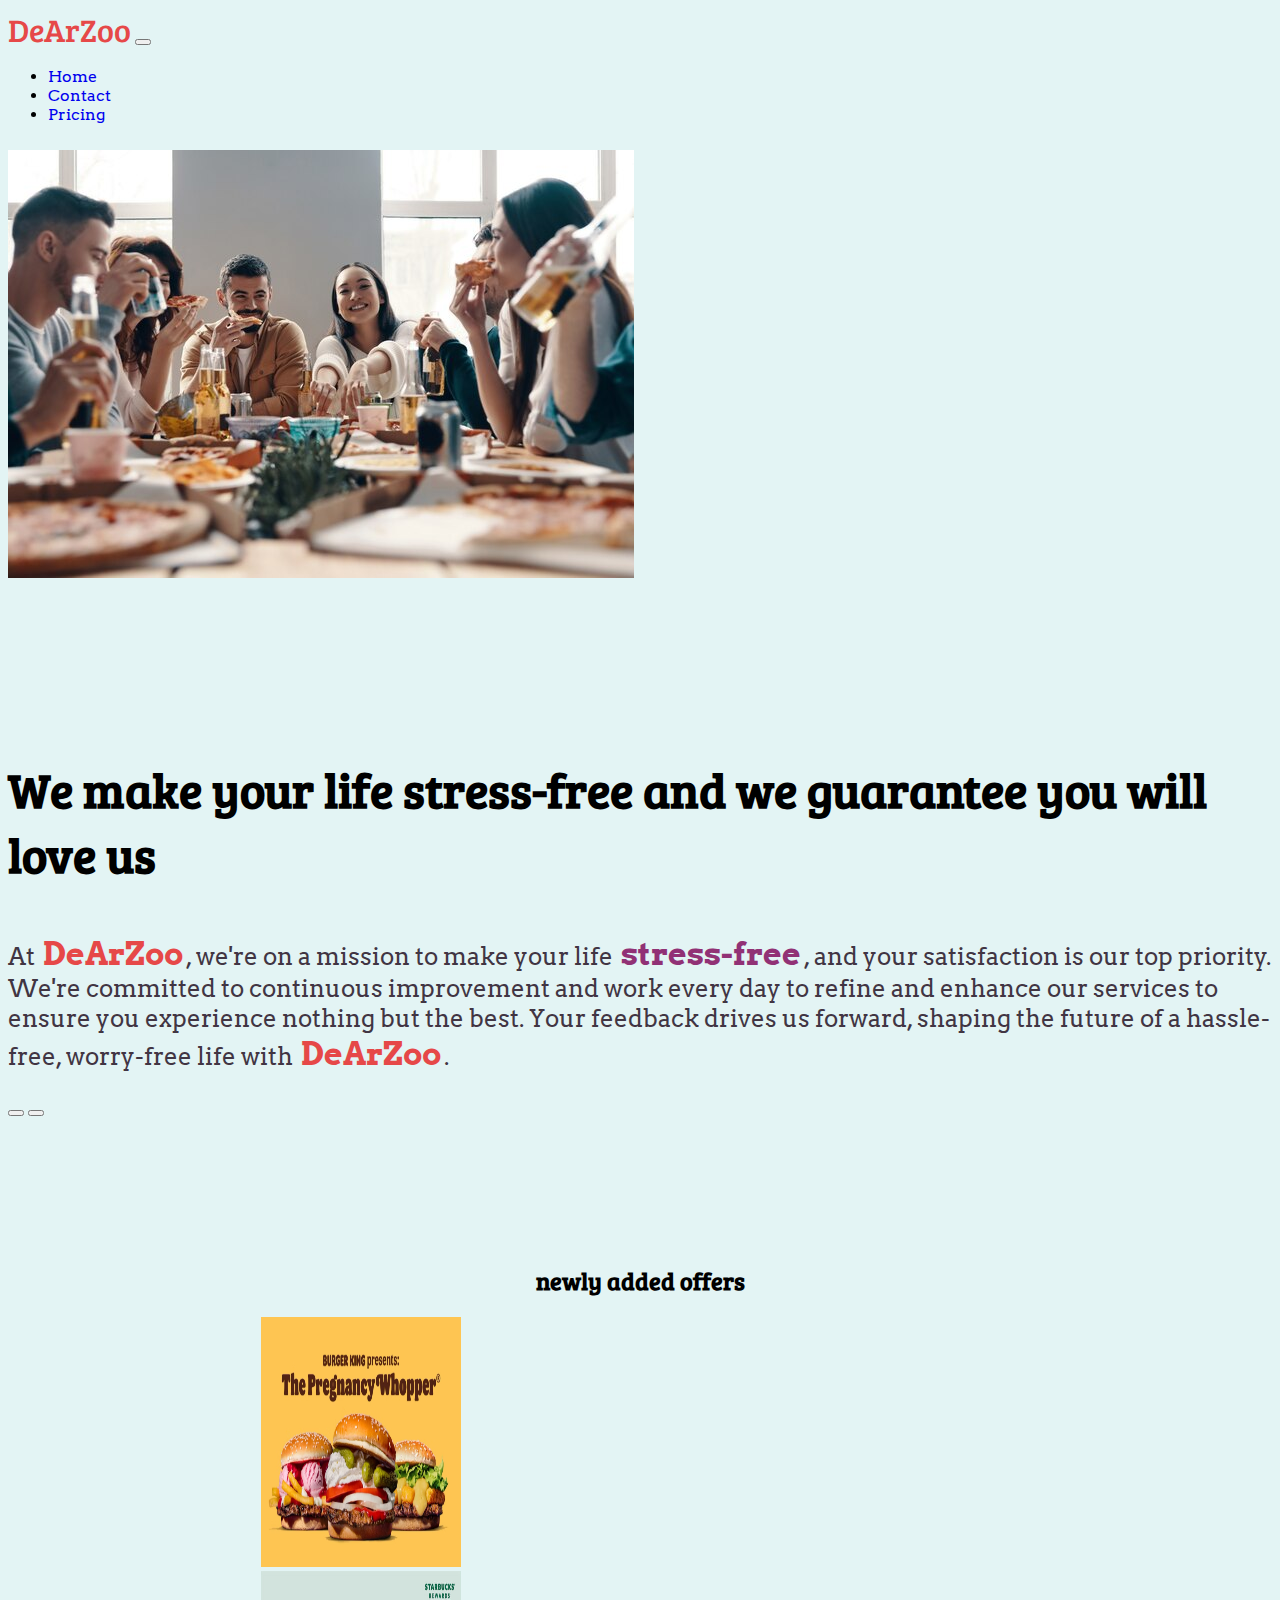
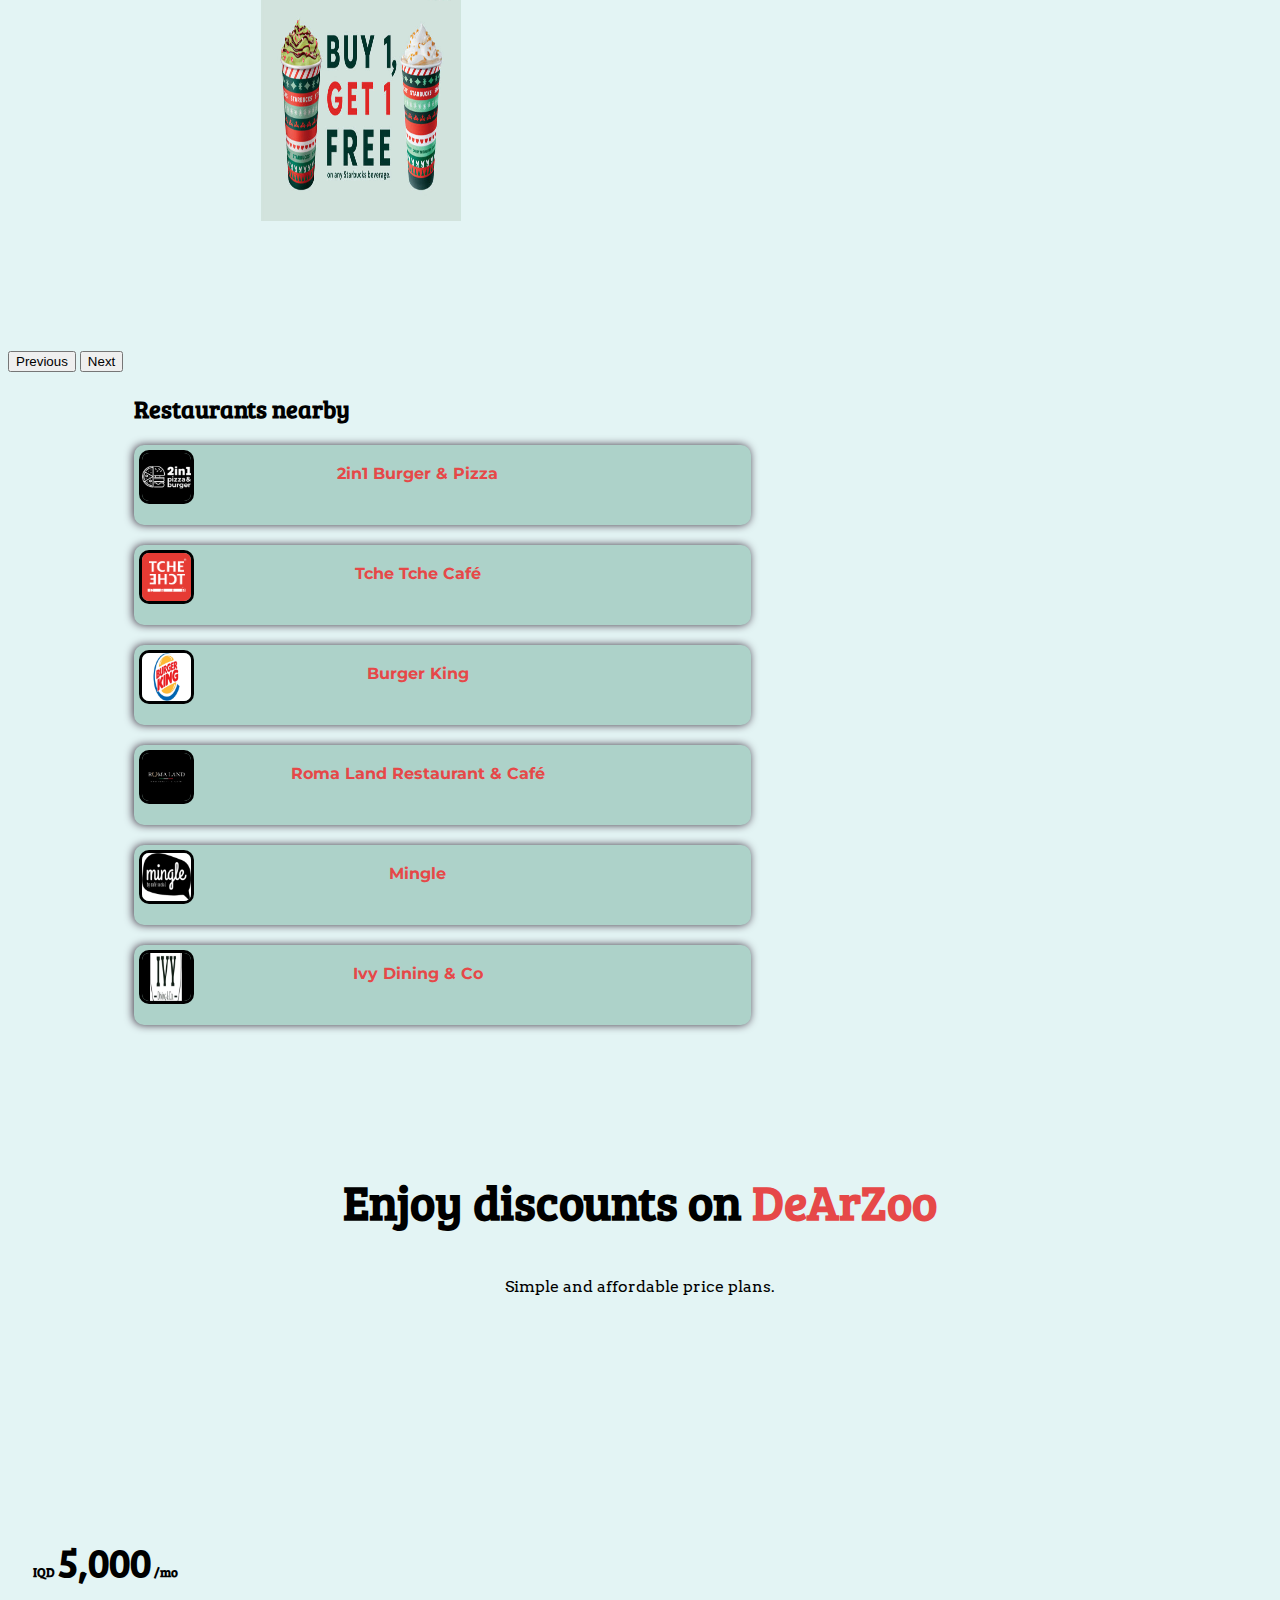
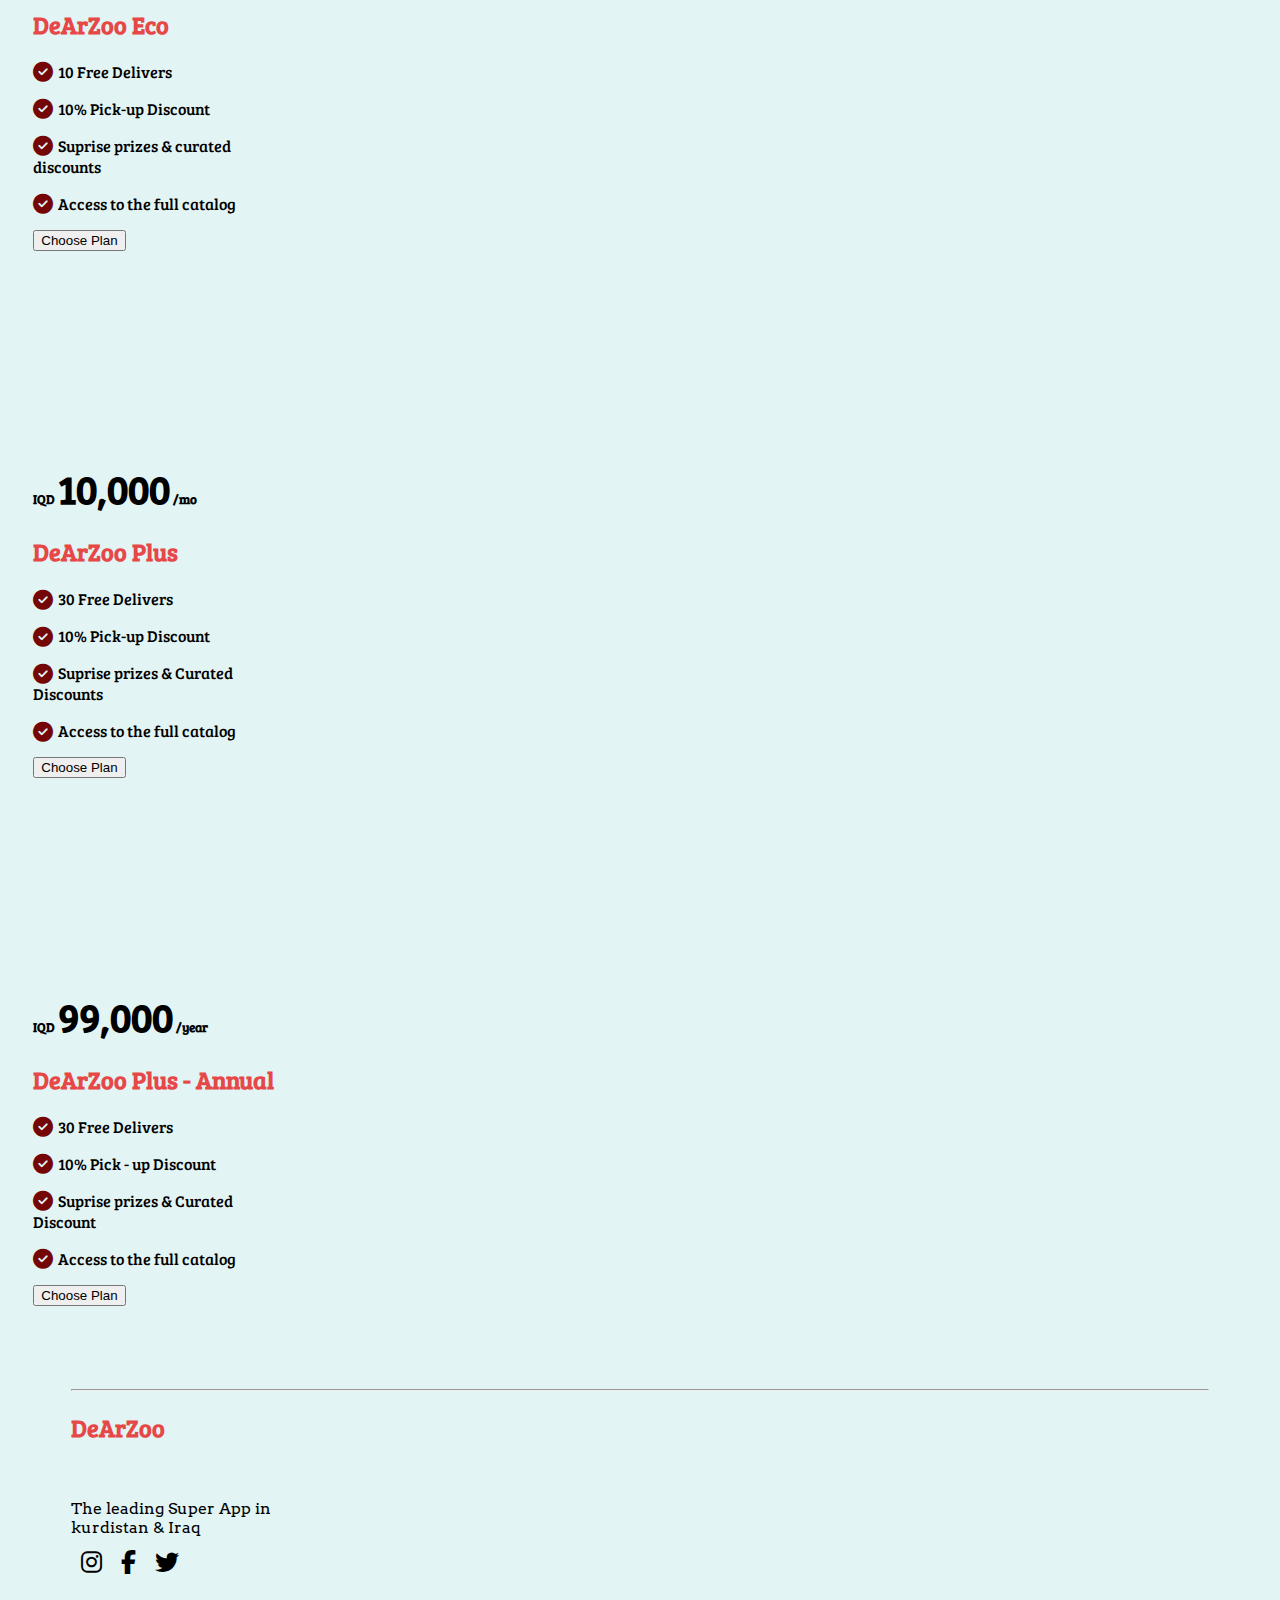
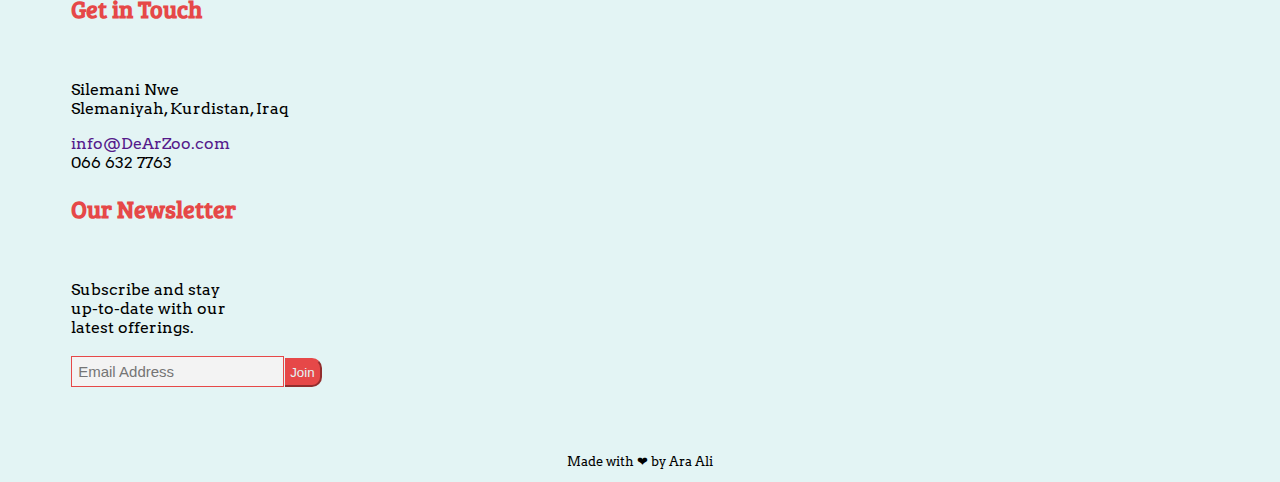
==== web Programming/index.html @ c9ee58da "Add files via upload" ====
<!DOCTYPE html>
<html lang="en">
<head>

    <meta charset="UTF-8"> 
    <meta name="viewport" content="width=device-width, initial-scale=1.0">
       <!-- google Fonts -->
    <link rel="preconnect" href="https://fonts.googleapis.com">
    <link rel="preconnect" href="https://fonts.gstatic.com" crossorigin>
    <link href="https://fonts.googleapis.com/css2?family=Montserrat:ital,wght@0,300;0,400;1,300&display=swap" rel="stylesheet">
    <link rel="preconnect" href="https://fonts.googleapis.com">
    <link rel="preconnect" href="https://fonts.gstatic.com" crossorigin>
    <link href="https://fonts.googleapis.com/css2?family=Arvo&display=swap" rel="stylesheet">
    <link rel="preconnect" href="https://fonts.googleapis.com">
    <link rel="preconnect" href="https://fonts.gstatic.com" crossorigin>
    <link href="https://fonts.googleapis.com/css2?family=Bree+Serif&display=swap" rel="stylesheet">    
    <!-- font awesome -->
   <link rel="stylesheet" href="path/to/font-awesome/css/font-awesome.min.css">
   <link rel="stylesheet" href="https://cdnjs.cloudflare.com/ajax/libs/font-awesome/6.2.1/css/all.min.css">
    <!-- bootstrap css styles -->
    <link href="https://cdn.jsdelivr.net/npm/bootstrap@5.3.2/dist/css/bootstrap.min.css" rel="stylesheet" integrity="sha384-T3c6CoIi6uLrA9TneNEoa7RxnatzjcDSCmG1MXxSR1GAsXEV/Dwwykc2MPK8M2HN" crossorigin="anonymous">
    <link rel="stylesheet" href="style.css">
            <!-- bootstrap scripts -->
    <script src="https://cdn.jsdelivr.net/npm/bootstrap@5.3.2/dist/js/bootstrap.bundle.min.js" integrity="sha384-C6RzsynM9kWDrMNeT87bh95OGNyZPhcTNXj1NW7RuBCsyN/o0jlpcV8Qyq46cDfL" crossorigin="anonymous"></script>
    <title>DearZoo</title>
</head>
<body>
<nav class="navbar navbar-expand-lg navbar-dark bg-dark">
  <a class="navbar-brand" id="Logo">DeArZoo</a>
  <button class="navbar-toggler" type="button" data-toggle="collapse" data-target="#navbarNav" aria-controls="navbarNav" aria-expanded="false" aria-label="Toggle navigation">
    <span class="navbar-toggler-icon"></span>
  </button>
  <div class="collapse navbar-collapse" id="navbarNav">
    <ul class="navbar-nav">
      <li class="nav-item active">
        <a class="nav-link" href="#home" style="text-align: center;">Home <span class="sr-only"></span></a>
      </li>
      <li class="nav-item">
        <a class="nav-link" href="#contact">Contact</a>
      </li>
      <li class="nav-item">
        <a class="nav-link" href="#Pricing">Pricing</a>
      </li>
    </ul>
  </div>
</nav>

<div class="container-fluid"> 

    <div class="row" id="#home">
        <div class="col-5 laughPeop-img">
            <img class="img-fluid" src="images/laughPeop.jpg" alt="laughing while eating" >  
            
        </div>
        <div class="col-7">
            <h3 >
                We make your life stress-free and we guarantee you will love us
            </h3>
            <p class="paragraph-one">
                At <span id="Logo">DeArZoo</span>, we're on a mission to make your life <span> <b>stress-free</b></span>,
                and your satisfaction is our top priority.
                We're committed to continuous improvement and work every day to refine and enhance our services to ensure you experience nothing but the best. 
                Your feedback drives us forward, shaping the future of a hassle-free, worry-free life with <span id="Logo">DeArZoo</span>.
            </p>
        </div>
        
        
        
    </div>
    <div id="carouselNewAd" class="carousel slide" data-bs-ride="carousel">
  <div class="carousel-indicators">
    <button type="button" data-bs-target="#carouselNewAd" data-bs-slide-to="0" class="active" aria-current="true" aria-label="Slide 1"></button>
    <button type="button" data-bs-target="#carouselNewAd" data-bs-slide-to="1" aria-label="Slide 2"></button>
  </div>
 <section class="container-fluid" id="carousel-section">
   <h2 style="text-align: center;">newly added offers</h2>
  <div class="carousel-inner">
    <div class="carousel-item">
      <img src="images/firstAd.jpg" class="d-block w-100 carousel-img" alt="">
      
    </div>
    <div class="carousel-item active">
      <img src="images/bogo.jpg" class="d-block w-100 carousel-img" alt="">
     
    </div>
  </div>
</section>
  <button class="carousel-control-prev" type="button" data-bs-target="#carouselNewAd" data-bs-slide="prev">
    <span class="carousel-control-prev-icon" aria-hidden="true"></span>
    <span class="visually-hidden">Previous</span>
  </button>
  <button class="carousel-control-next" type="button" data-bs-target="#carouselNewAd" data-bs-slide="next">
    <span class="carousel-control-next-icon" aria-hidden="true"></span>
    <span class="visually-hidden">Next</span>
  </button>
</div>
    
    <h2 style="margin-left: 10%;">Restaurants nearby</h2>
    <div class="container-fluid" id="food-section">
      <div class="food-cards">
      <a href="2in1p.html" class="link-danger">
         <img class="img-fluid" src="images/2in1.jpg" alt="clickable image">
        <p style="text-align: center;">2in1 Burger & Pizza</p>
      </a> 
      </div>
      <div class="food-cards">
        <a href="tche.html" class="link-danger">
          <img class="img-fluid" src="images/tche.jpeg" alt="clickable image">
            <p style="text-align: center;">Tche Tche Café</p>
        </a>
      </div>
      <div class="food-cards">
         <a href="burgerKing.html" class="link-danger">
          <img class="img-fluid" src="images/burger.png" alt="clickable image">
           <p style="text-align: center;">Burger King</p>
         </a>    
      </div>
      <div class="food-cards">
         <a href="roma.html" class="link-danger">
          <img class="img-fluid" src="images/roma.jpg" alt="clickable image">
        <p style="text-align: center;">Roma Land Restaurant & Café </p>
         </a>
        
      </div>
      <div class="food-cards">
         <a href="mingle.html" class="link-danger">
          <img class="img-fluid" src="images/minglee.png" alt="">
           <p style="text-align: center;">Mingle</p>
         </a>
      </div>
      <div class="food-cards">
         <a href="ivy.html" class="link-danger">
          <img class="img-fluid" src="images/ivy.jpeg" alt="">
        <p style="text-align: center;">Ivy Dining & Co</p>
         </a>
        
      </div>
    </div>
    


    <!-- Card Section -->
          <h2 class="section-heading"  style="text-align: center; padding-top:100px">Enjoy discounts on <span id="Logo">DeArZoo</span></h2>
           <p style="text-align: center;  padding-bottom:50px">Simple and affordable price plans.</p>
    <div class="row">
    <div id="Pricing" class="pricing-column col-lg-4 col-md-6">   
        <div class="card">
          <div class="card-header">
            <h3>IQD
              <span>5,000</span>
              /mo</h3>
          </div>
          <div class="card-body">
            <h2 class="" id="Logo">DeArZoo Eco</h2>
            <p><i class="fa-sharp fa-solid fa-circle-check fa-beat fa-lg" style="color: #740606;"></i>10 Free Delivers</p>
            <p><i class="fa-sharp fa-solid fa-circle-check fa-beat fa-lg" style="color: #740606;"></i>10% Pick-up Discount</p>
            <p><i class="fa-sharp fa-solid fa-circle-check fa-beat fa-lg" style="color: #740606;"></i>Suprise prizes & curated <br>discounts</p>
            <p><i class="fa-sharp fa-solid fa-circle-check fa-beat fa-lg" style="color: #740606;"></i>Access to the full catalog</p>
            <button type="button" class="btn btn-outline-danger btn-block">Choose Plan</button> 
          </div>
            </div>
    </div>
    <div class="pricing-column col-lg-4 col-md-6">
            <div class="card">
            <div class="card-header">
            <h3>IQD
              <span>10,000</span>
              /mo</h3>
          </div>
          <div class="card-body">
          <h2 class="" id="Logo">DeArZoo Plus</h2>
            <p><i class="fa-sharp fa-solid fa-circle-check fa-beat fa-lg" style="color: #740606;"></i>30 Free Delivers</p>
            <p><i class="fa-sharp fa-solid fa-circle-check fa-beat fa-lg" style="color: #740606;"></i>10% Pick-up Discount</p>
            <p><i class="fa-sharp fa-solid fa-circle-check fa-beat fa-lg" style="color: #740606;"></i>Suprise prizes & Curated <br>Discounts</p>
            <p><i class="fa-sharp fa-solid fa-circle-check fa-beat fa-lg" style="color: #740606;"></i>Access to the full catalog</p>
            <button type="button" class="btn btn-outline-danger btn-block">Choose Plan</button> 
          </div>
              </div>
    </div>
    <div class="pricing-column col-lg-4 col-md-6">
              <div class="card">
                <div class="card-header">
            <h3>IQD
              <span>99,000</span>
              /year</h3>
          </div>
          <div class="card-body">
          <h2 class="" id="Logo">DeArZoo Plus - Annual</h2>
            <p><i class="fa-sharp fa-solid fa-circle-check fa-beat fa-lg" style="color: #740606;"></i>30 Free Delivers </p>
            <p><i class="fa-sharp fa-solid fa-circle-check fa-beat fa-lg" style="color: #740606;"></i>10% Pick - up Discount</p>
            <p><i class="fa-sharp fa-solid fa-circle-check fa-beat fa-lg" style="color: #740606;"></i>Suprise prizes & Curated <br> Discount</p>
            <p><i class="fa-sharp fa-solid fa-circle-check fa-beat fa-lg" style="color: #740606;"></i>Access to the full catalog</p>
            <button type="button" class="btn btn-outline-danger btn-block">Choose Plan</button> 
                </div>
              </div>
            </div>
          </div>
            
            

            <section class="end-section" id="contact"> 

              <hr>
              <div class="row">
                <div class="col-lg-4">
                    <h2 id="Logo">DeArZoo</h2> <br>
                    <p>The leading Super App in <br>
                      kurdistan & Iraq</p>
                      <p style="padding: 0 5px 0 5px;">
                         <i class="fa-brands fa-instagram fa-xl"></i> 
                          <i class="fa-brands fa-facebook-f fa-xl"> </i>
                          <i class="fa-brands fa-twitter fa-xl"></i>
                      </p>
                </div>
                <div class="col-lg-4">
                  <h2 id="Logo">Get in Touch</h2> <br>
                  <p>Silemani Nwe <br>
                  Slemaniyah, Kurdistan, Iraq
                </p>
                <p>
                  <a href="" class="link-danger">
                    info@DeArZoo.com  
                  </a><br>
                  066 632 7763
                </p>
                </div>
                <div class="col-lg-4">
                <h2 id="Logo">Our Newsletter</h2> <br>
                <p>
                  Subscribe and stay <br>
                  up-to-date with our <br>
                  latest offerings. <br>
                  <br>
                 <input type="text" class="join-email" placeholder="Email Address"/>
                  <button type="submit" class="">Join</button>
                </p>
              </div>
              </div>
            </section>
           
            <p class="made">Made with ❤ by Ara Ali</p>
        </div>


        </body>
</html>
---- web Programming/style.css ----
body{
font-family: 'Arvo', serif;
background-color: #E3F4F4;
}
h3{
    font-family: 'Bree Serif', serif;
    padding-top: 10%;
    font-size: 3rem;
}

h2{
    font-family: 'Bree Serif', serif;
    font-weight: 700;
}
a{
    text-decoration: none;
}
.navbar-brand{
    font-family: 'Bree Serif', serif;
    font-size: 2rem;
}
#Logo{
    color:#E64848;
}
#Logo:hover{
    color: #000000;
}
.section-heading{
  font-size:3rem;
  line-height: 1.5;
}
.laughPeop-img{
    padding-top: 10px;
}

.paragraph-one{
    font-size: 1.5rem;
    color: #413543;
}
.paragraph-one span{
    color: #913175;
    font-size: 2rem;
    font-weight: 700;
    padding: 0 3px 0 3px;
}
#carousel-section{
    padding: 10% 20%;
}

.carousel-img{
    height: 250px;
   width: 200px;
}
.newAdded-item{
        padding: 50px 0 0 0;
}
.food-cards {
      background-color: #ADD2C9; 
      width: 60%;
      max-width: 60%;
      height: 70px;  
       padding:5px;
       margin: 20px 0 20px 0;
      overflow: hidden;
      border-radius: 10px;  
      box-shadow:-1px 0px 8px #413543;
    }
      @media (max-width: 768px) {
    .food-cards {
        width: 100%;
        max-width: 100%;
    }
}

.food-cards img{
    width: 8%; 
    border-radius:10px ;
    border: black solid;
    height: auto;
    display: flex;
    flex-direction: column;
    justify-content: center;
    align-items: center;
}
.food-cards p {
    color: #E64848;
    font-size: 50px; /* Adjust the font size as needed */
    font-family: 'Montserrat';
    font-weight: 700;
    font: bold;
    text-align: center;
    margin: -40px 50px 0 0; /*  Increase the negative margin-top to move the text higher */
}
@media (min-width: 1200px) {
    .food-cards p {
        font-size: 16px; /* Adjust for larger screens */
    }
}
#food-section {
    width: 80%; /* Adjust the width as needed */
    margin: 0 auto; /* Center the container */
}

#pricing{    
  padding:100px;
  text-align: center;
}

.pricing-column{
  padding:3% 2%;
}
.pricing-column h3{
  font-size: smaller;
}

.pricing-column span{
    
    font-size: 2.5rem;
}
.pricing-column p{
    font-family: 'Bree Serif', serif; 
}
i{
    margin-right: 5px;
}
.end-section{
  padding: 3% 5%;  
}
.end-section i{
  padding:0 5px 0 5px; 
}
.end-section i:hover{
    color: #E64848;
    
}
.end-section button{
    color: #E3F4F4;
    background-color: #E64848;
    border-color: #E64848;
    border-width: 2px;
    padding: 5px;
    border-left: none;
     margin-left: -3px;
     border-top-right-radius:10px; 
     border-bottom-right-radius:10px 
}

.join-email {
    border-right: none;
     padding: 6px;
     font-size: 15px;
     border-width: 1px;
     border-color: #E64848;
     background-color: #f3f3f3;
     color: #000000;
     border-style: solid;
     /* box-shadow: -1px 0px 8px #424242 ; */

}
 .join-email:focus {
     outline:none;
}
.made{
    text-align: center;
     font-size:small
}
.made:hover{
    color: #E64848;
}
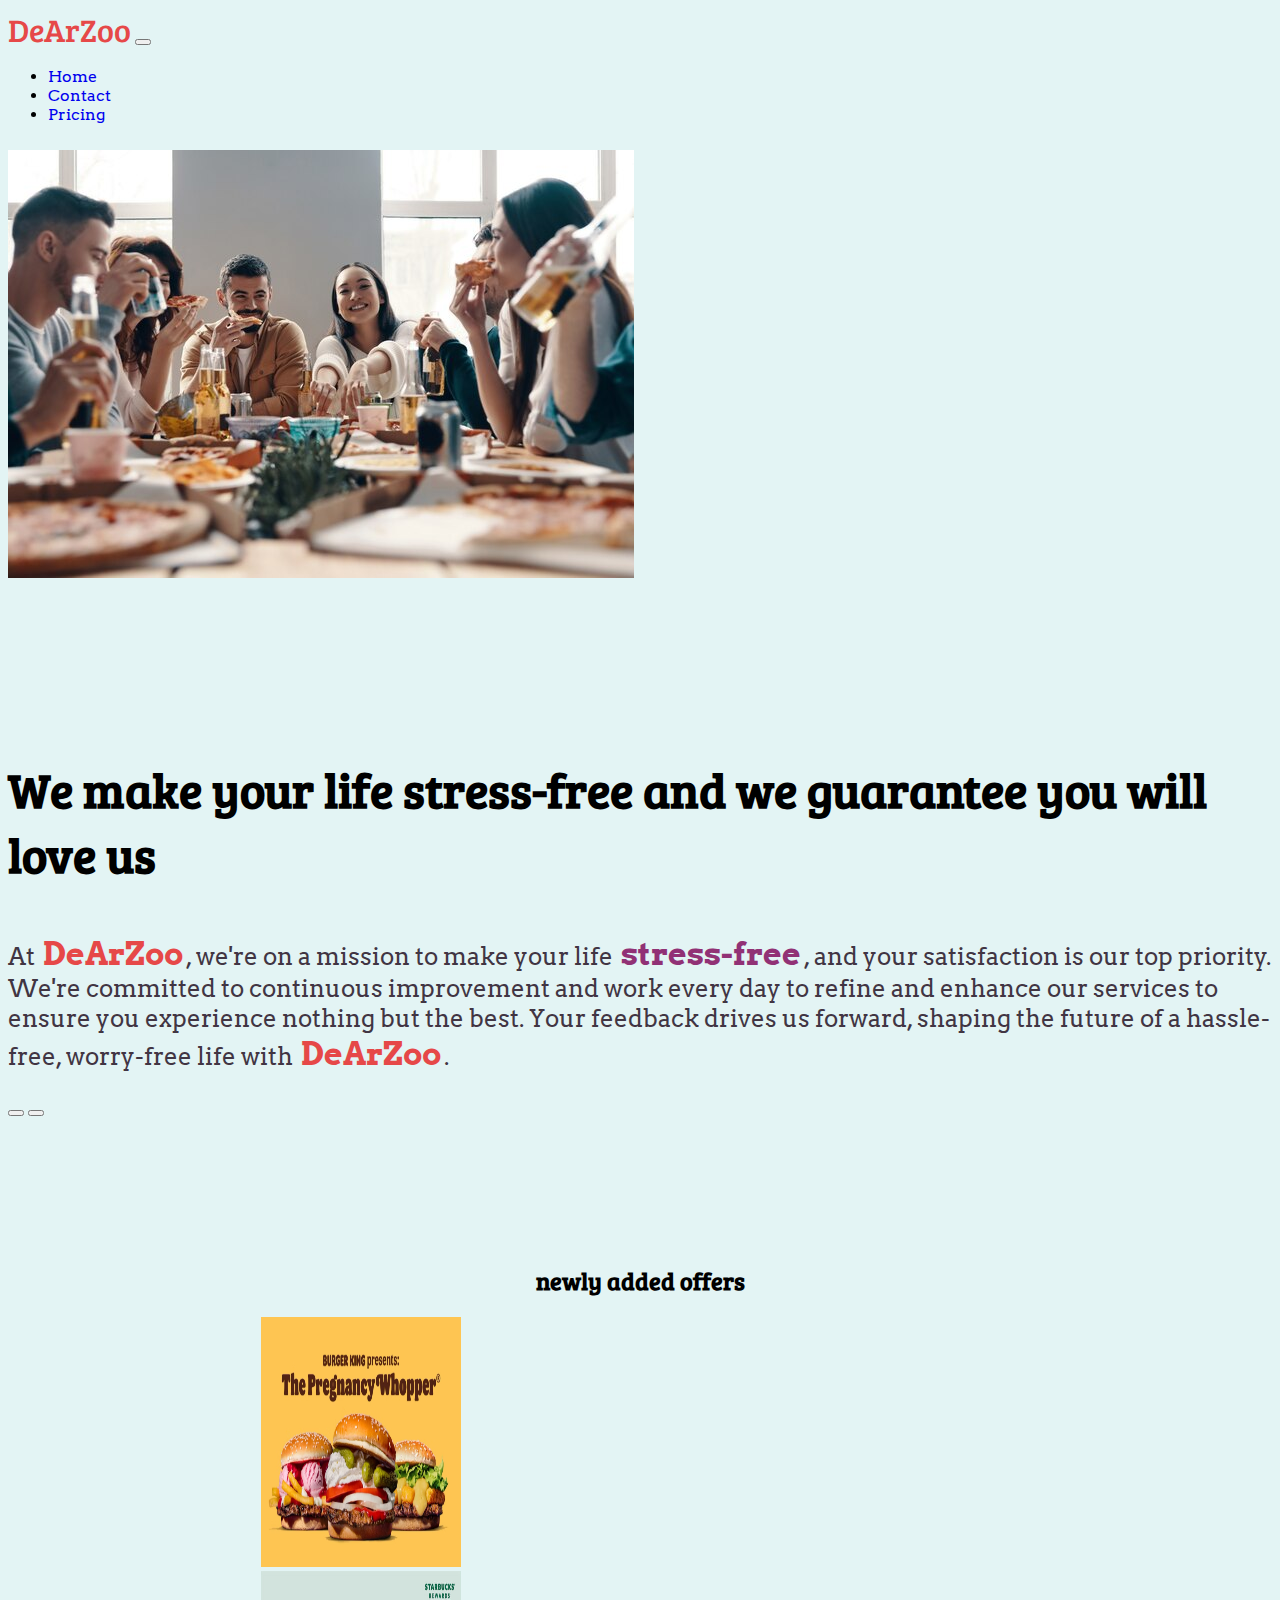
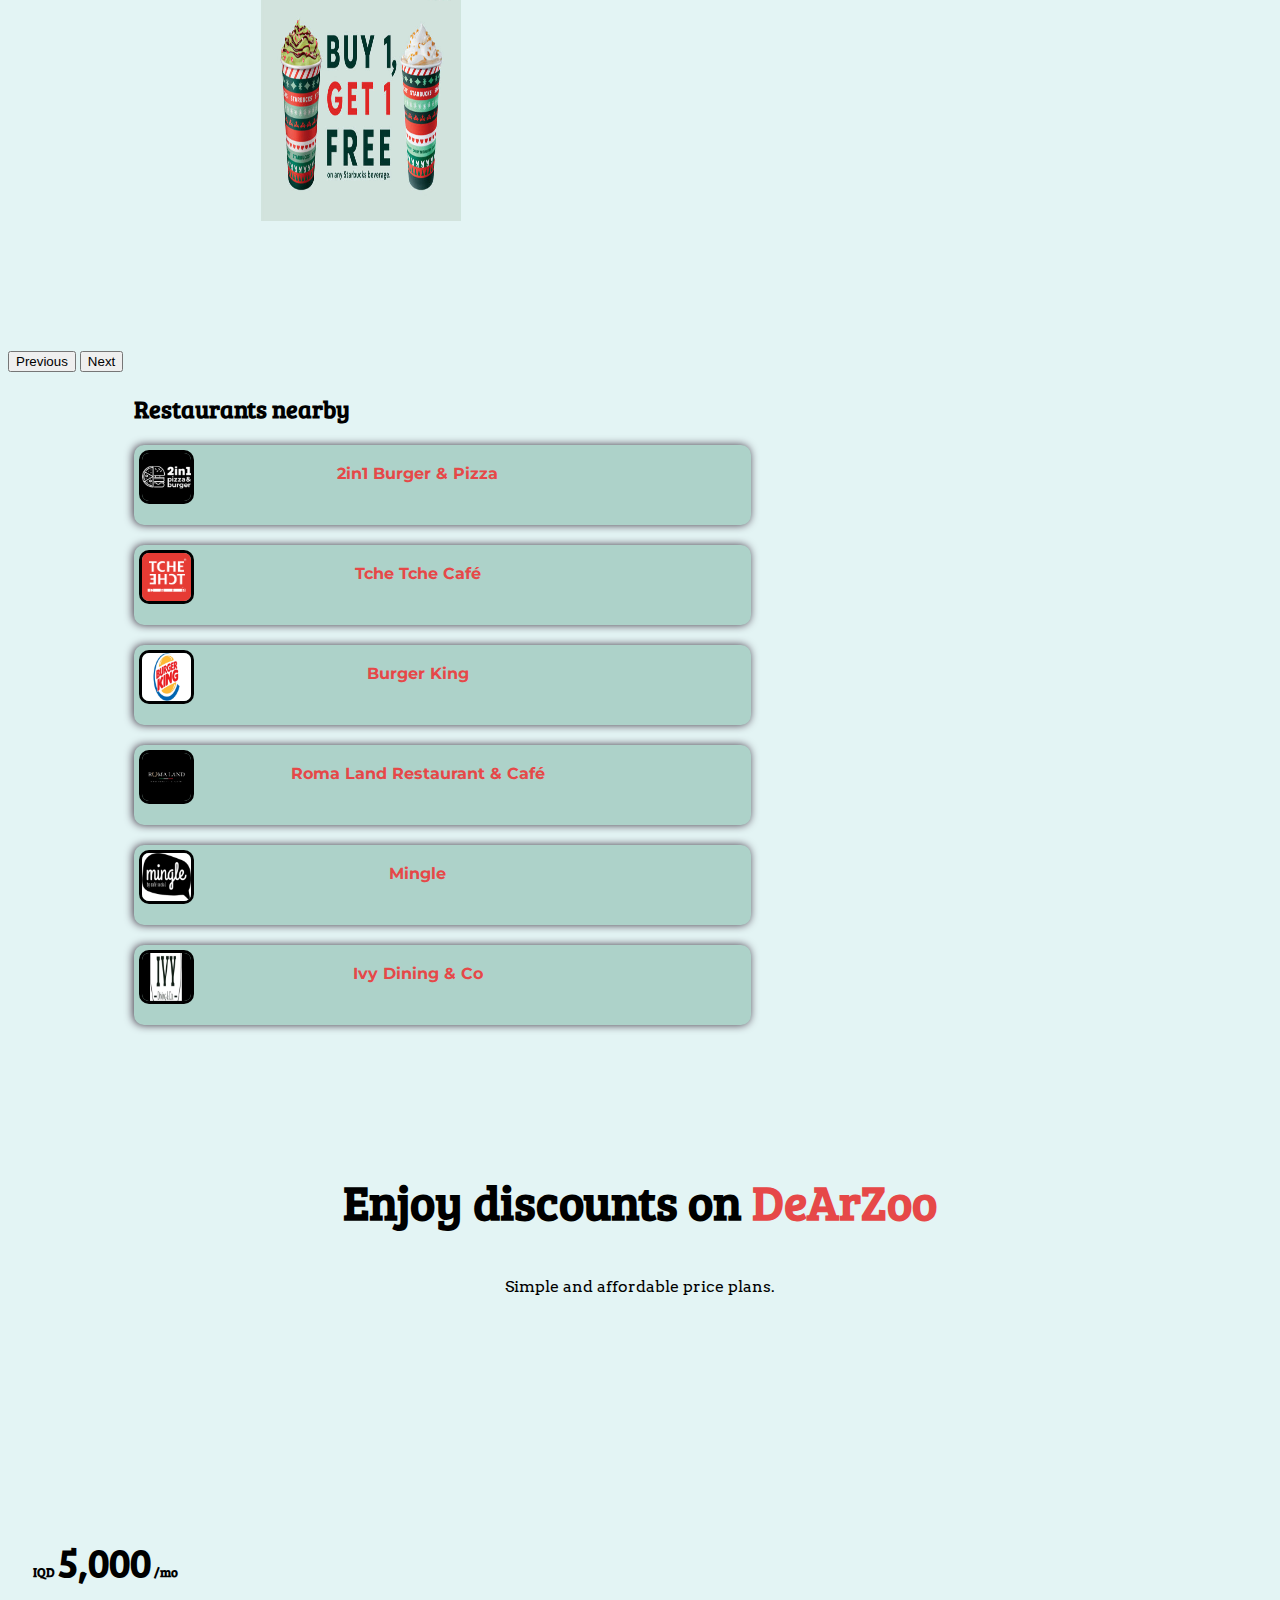
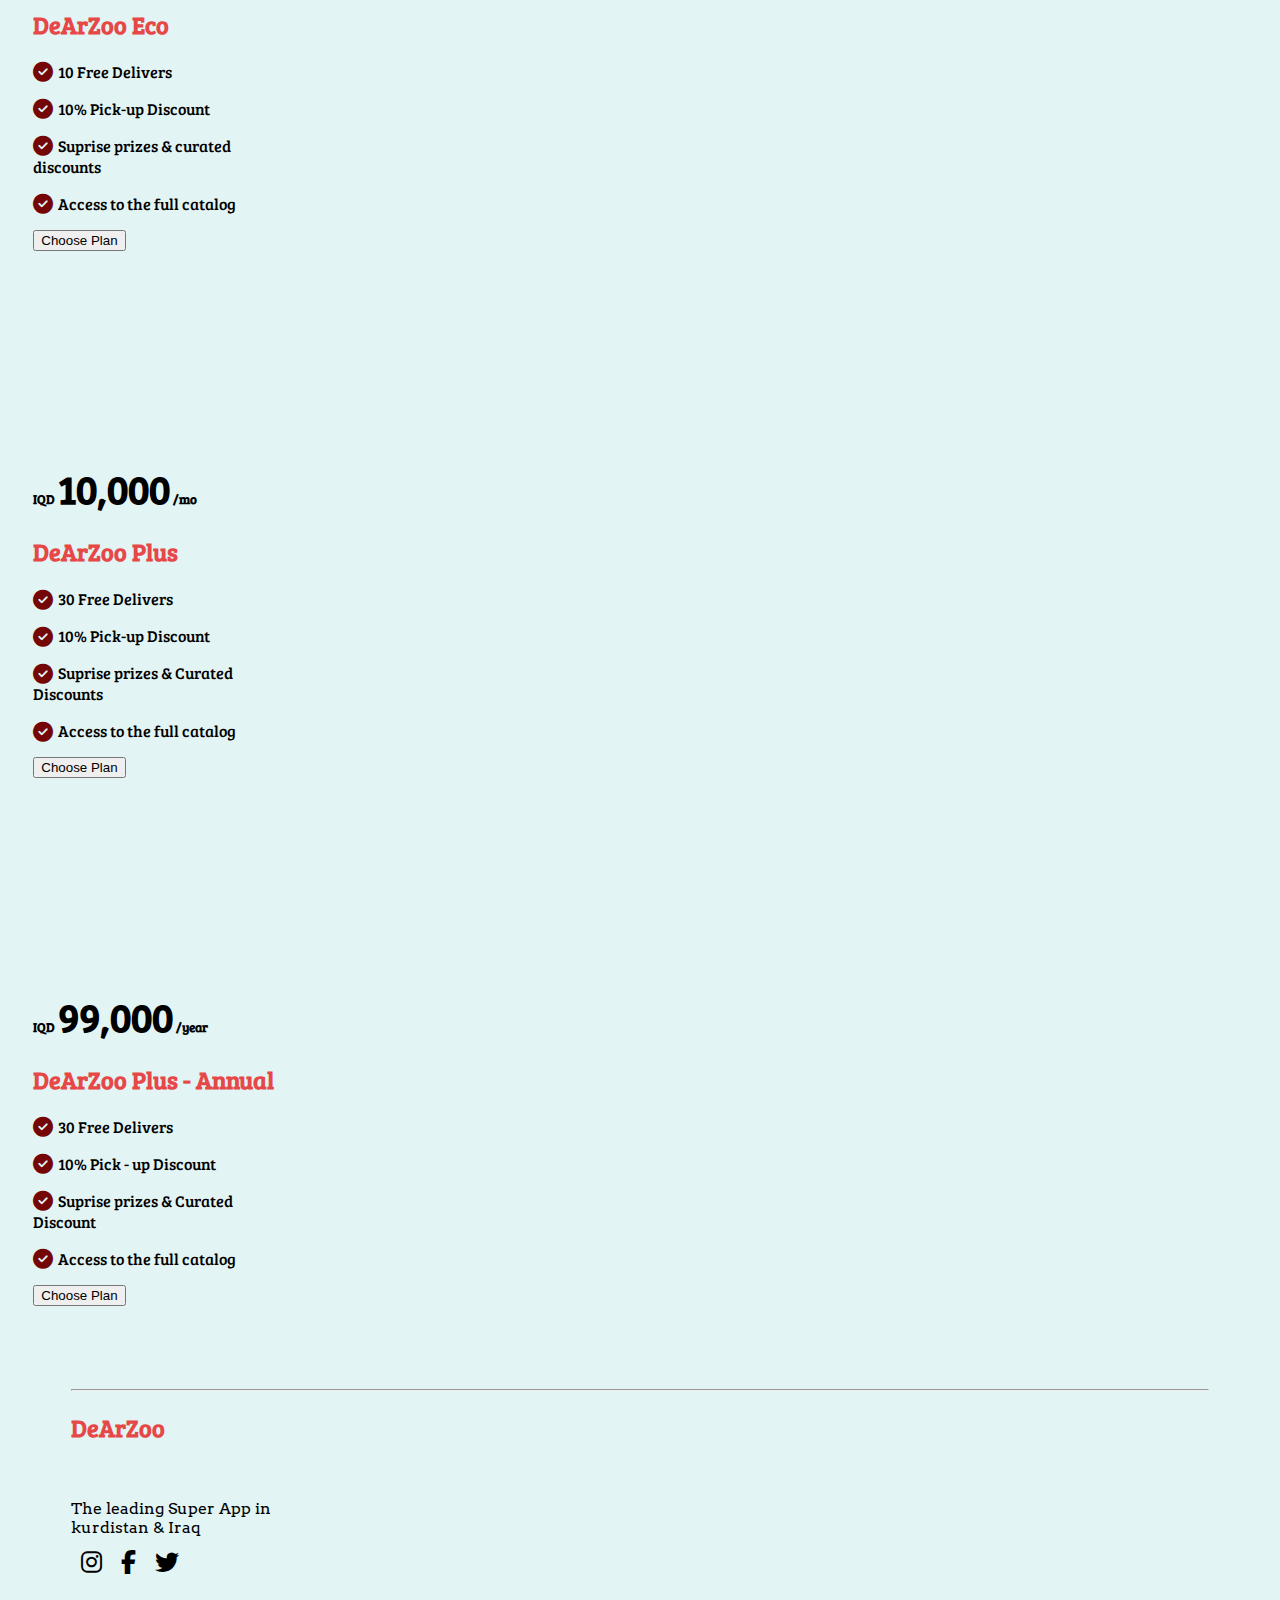
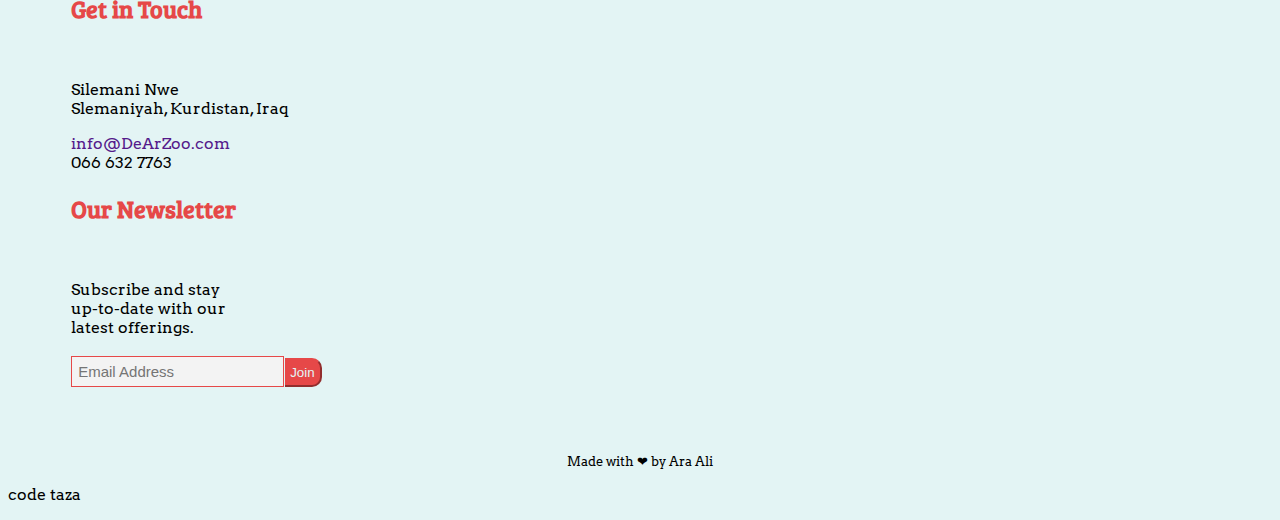
==== commit 324850a6: "code tazaa" ====
--- a/web Programming/index.html
+++ b/web Programming/index.html
@@ -240,7 +240,6 @@
            
             <p class="made">Made with ❤ by Ara Ali</p>
         </div>
-
-
+                <p>code taza</p>
         </body>
 </html>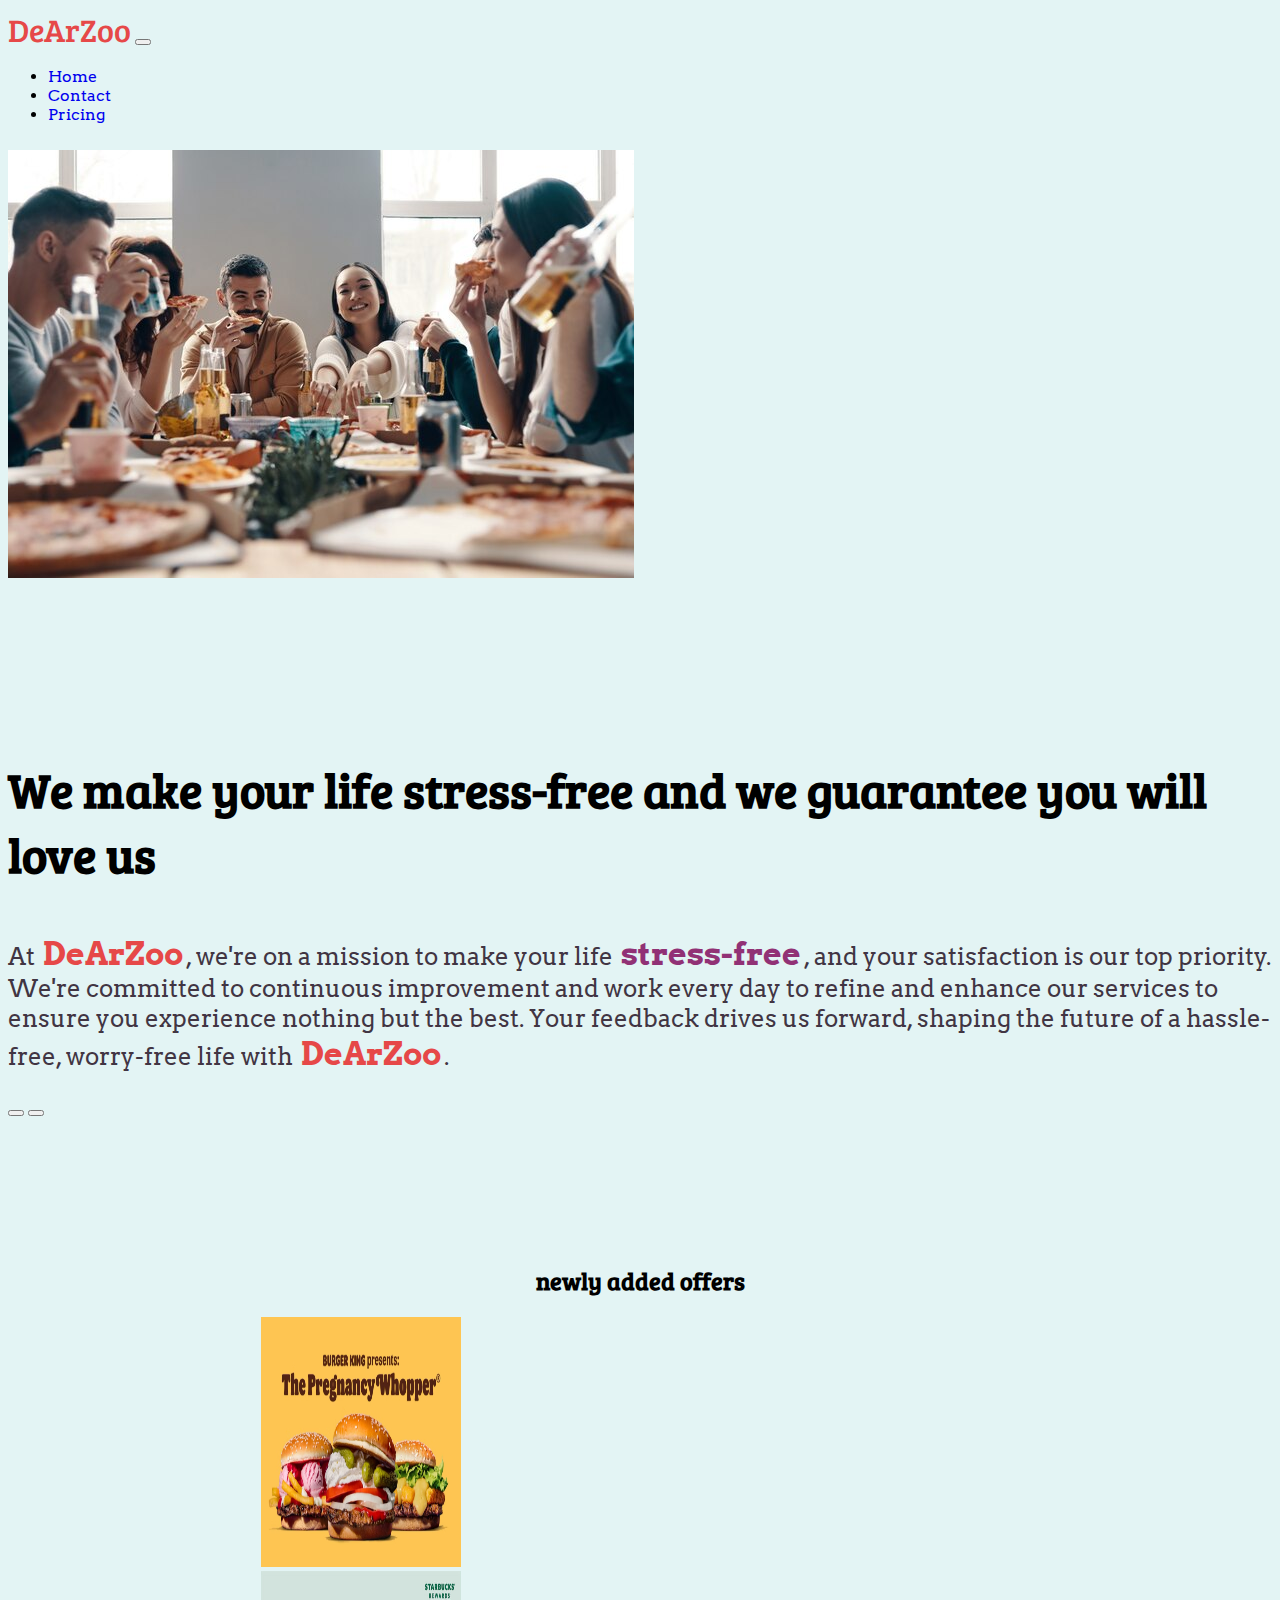
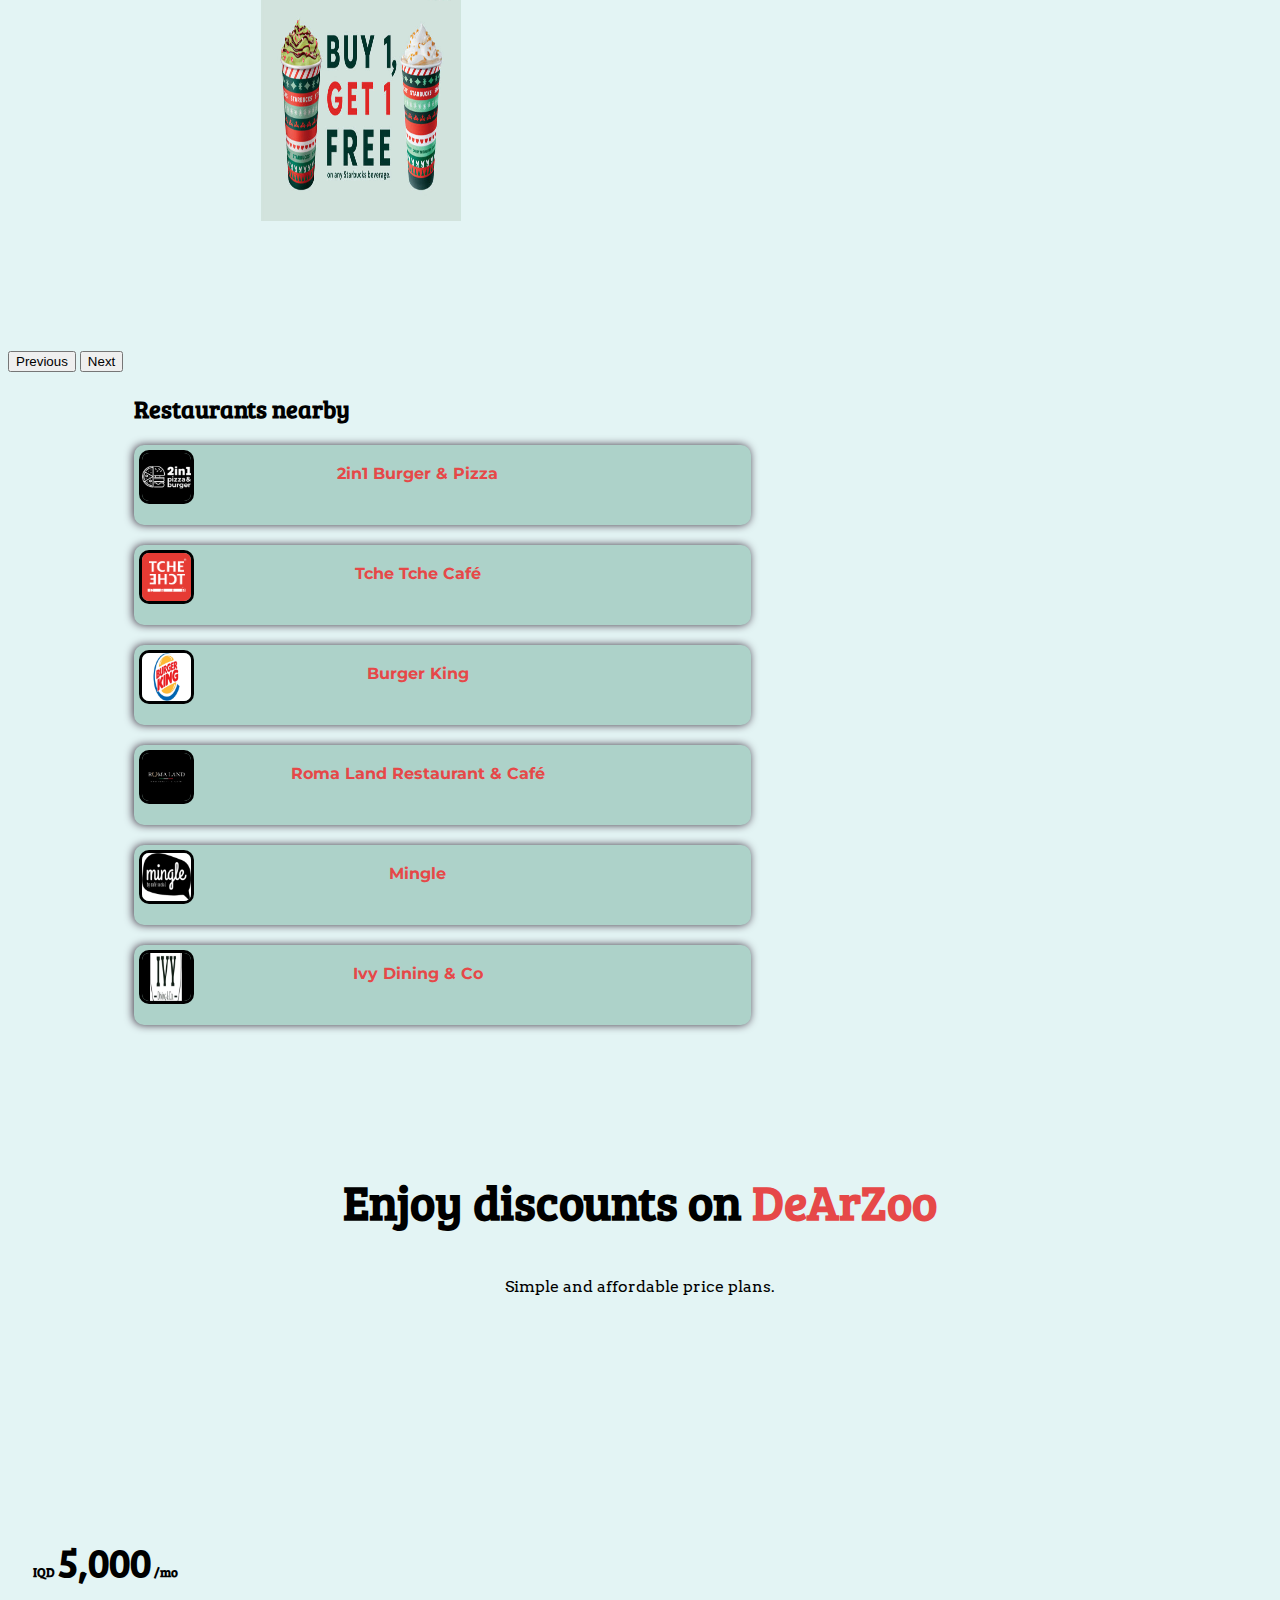
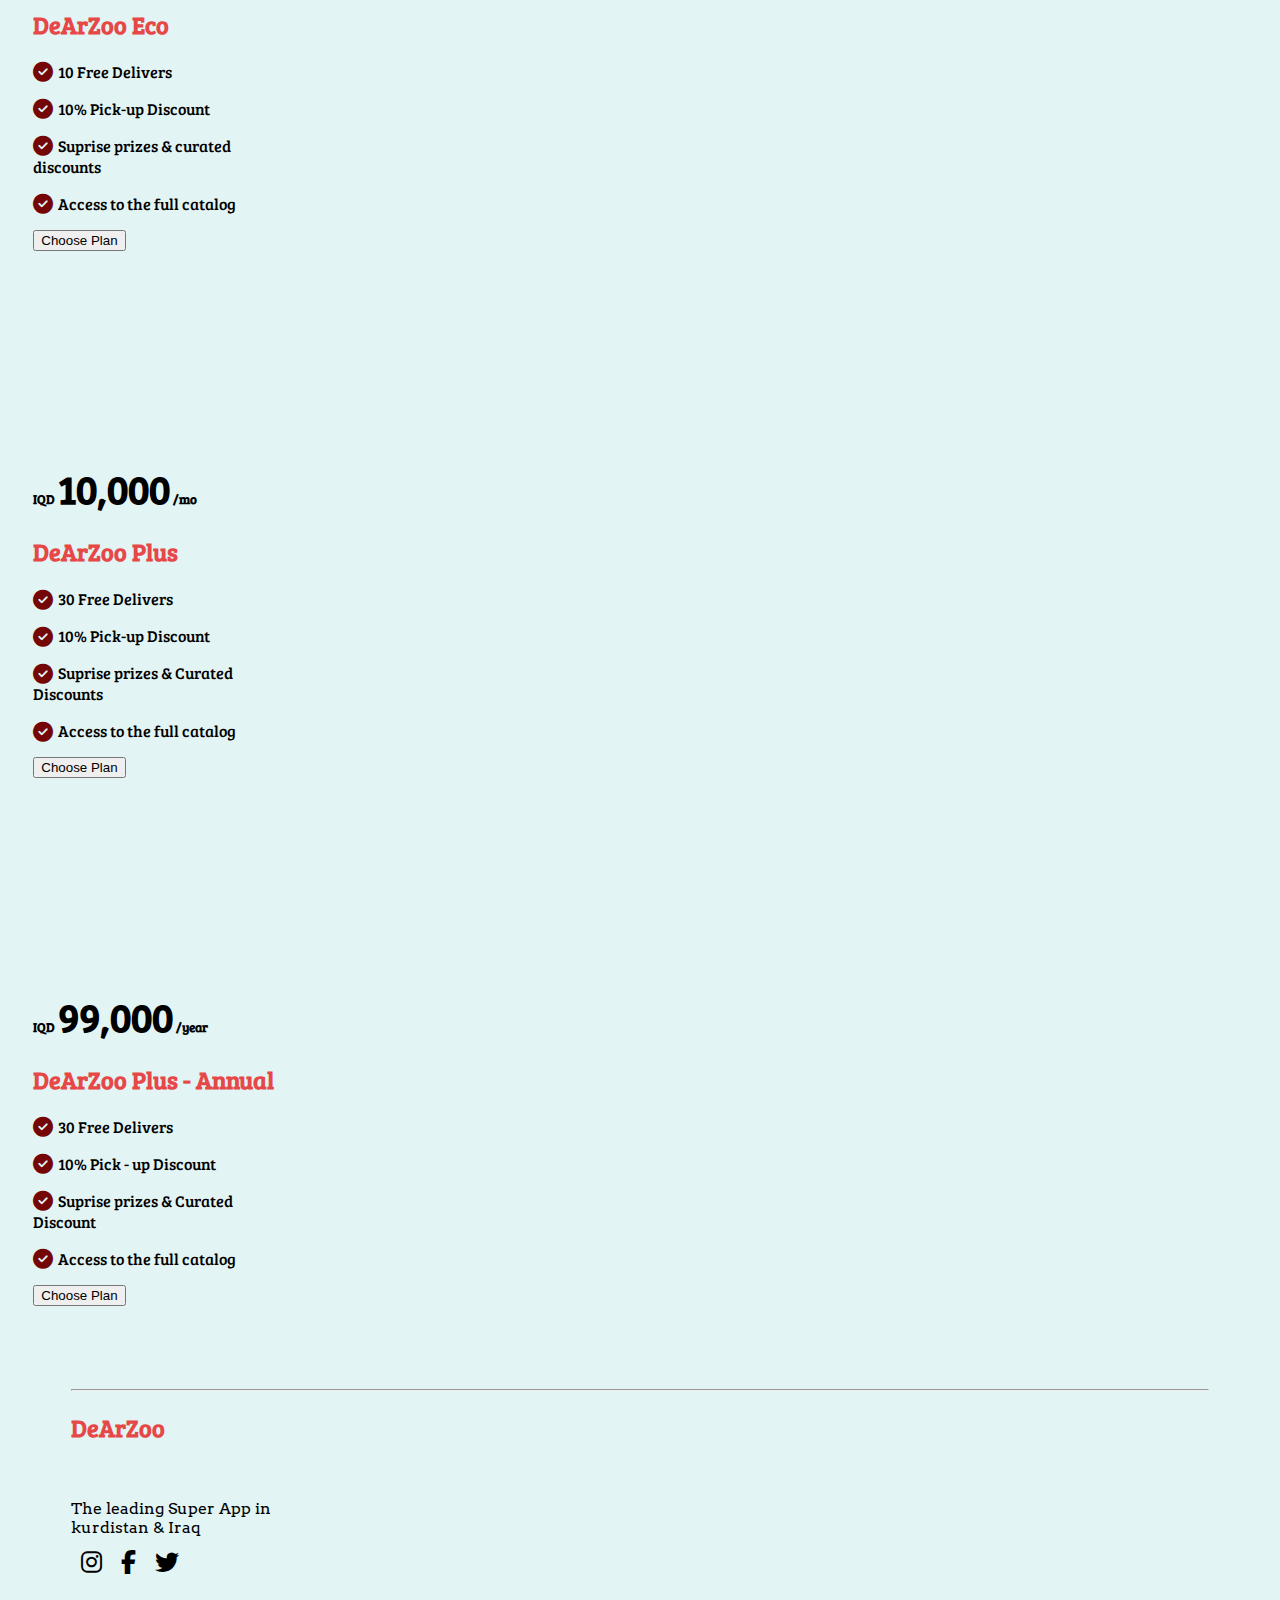
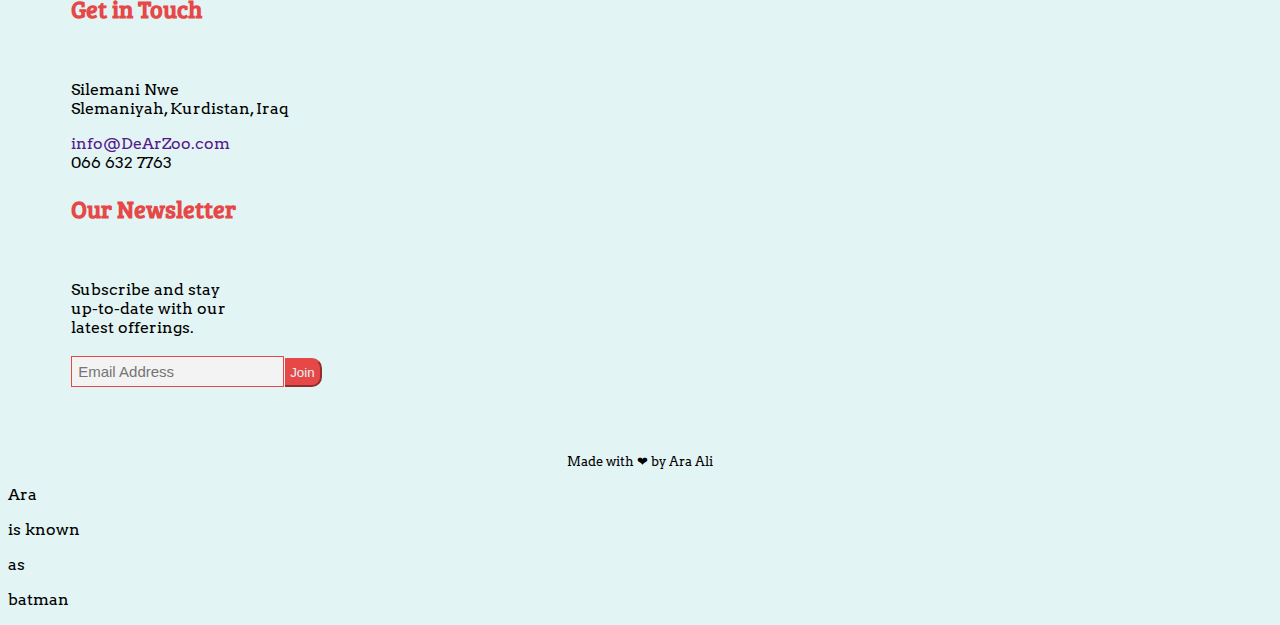
==== commit f23e9e69: "ara is zaxm" ====
--- a/web Programming/index.html
+++ b/web Programming/index.html
@@ -240,6 +240,9 @@
            
             <p class="made">Made with ❤ by Ara Ali</p>
         </div>
-                <p>code taza</p>
+                <P>Ara</P>
+                <p>is known</p>
+                <p>as</p>
+                <p>batman</p>
         </body>
 </html>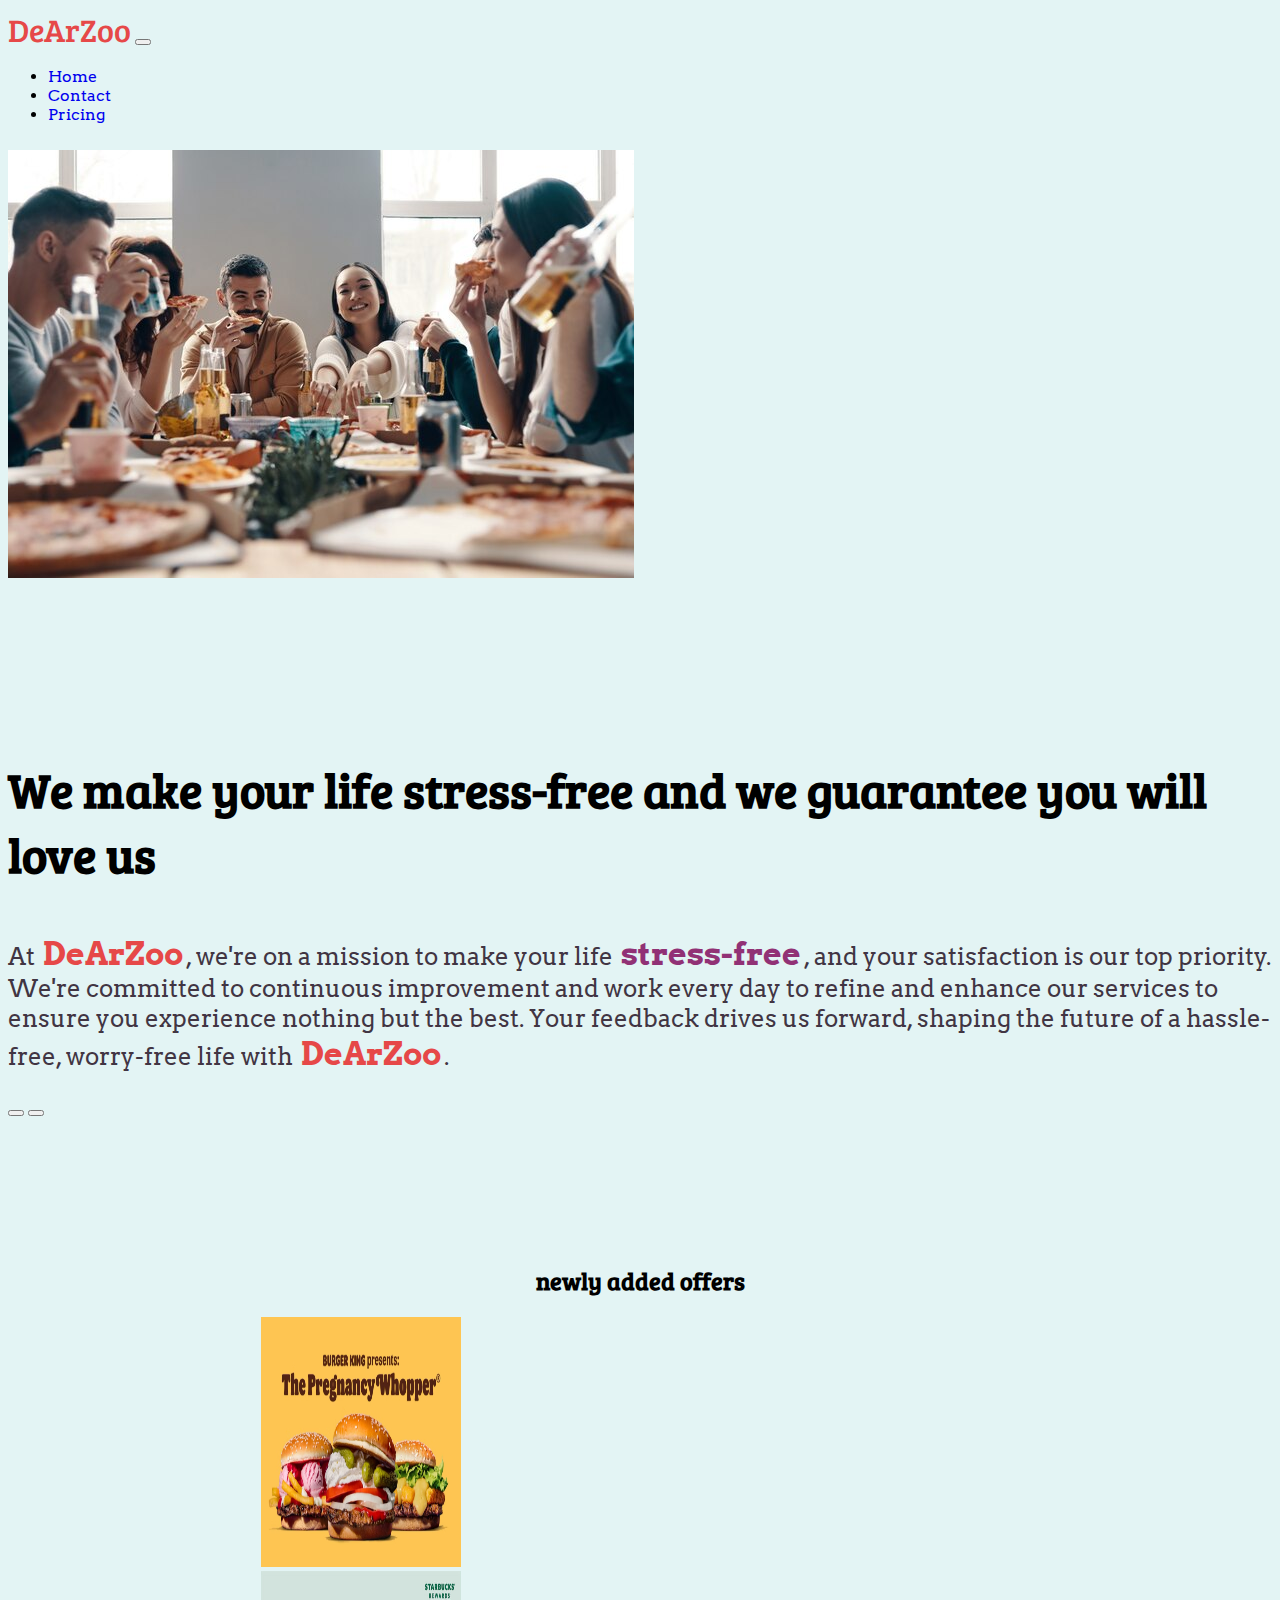
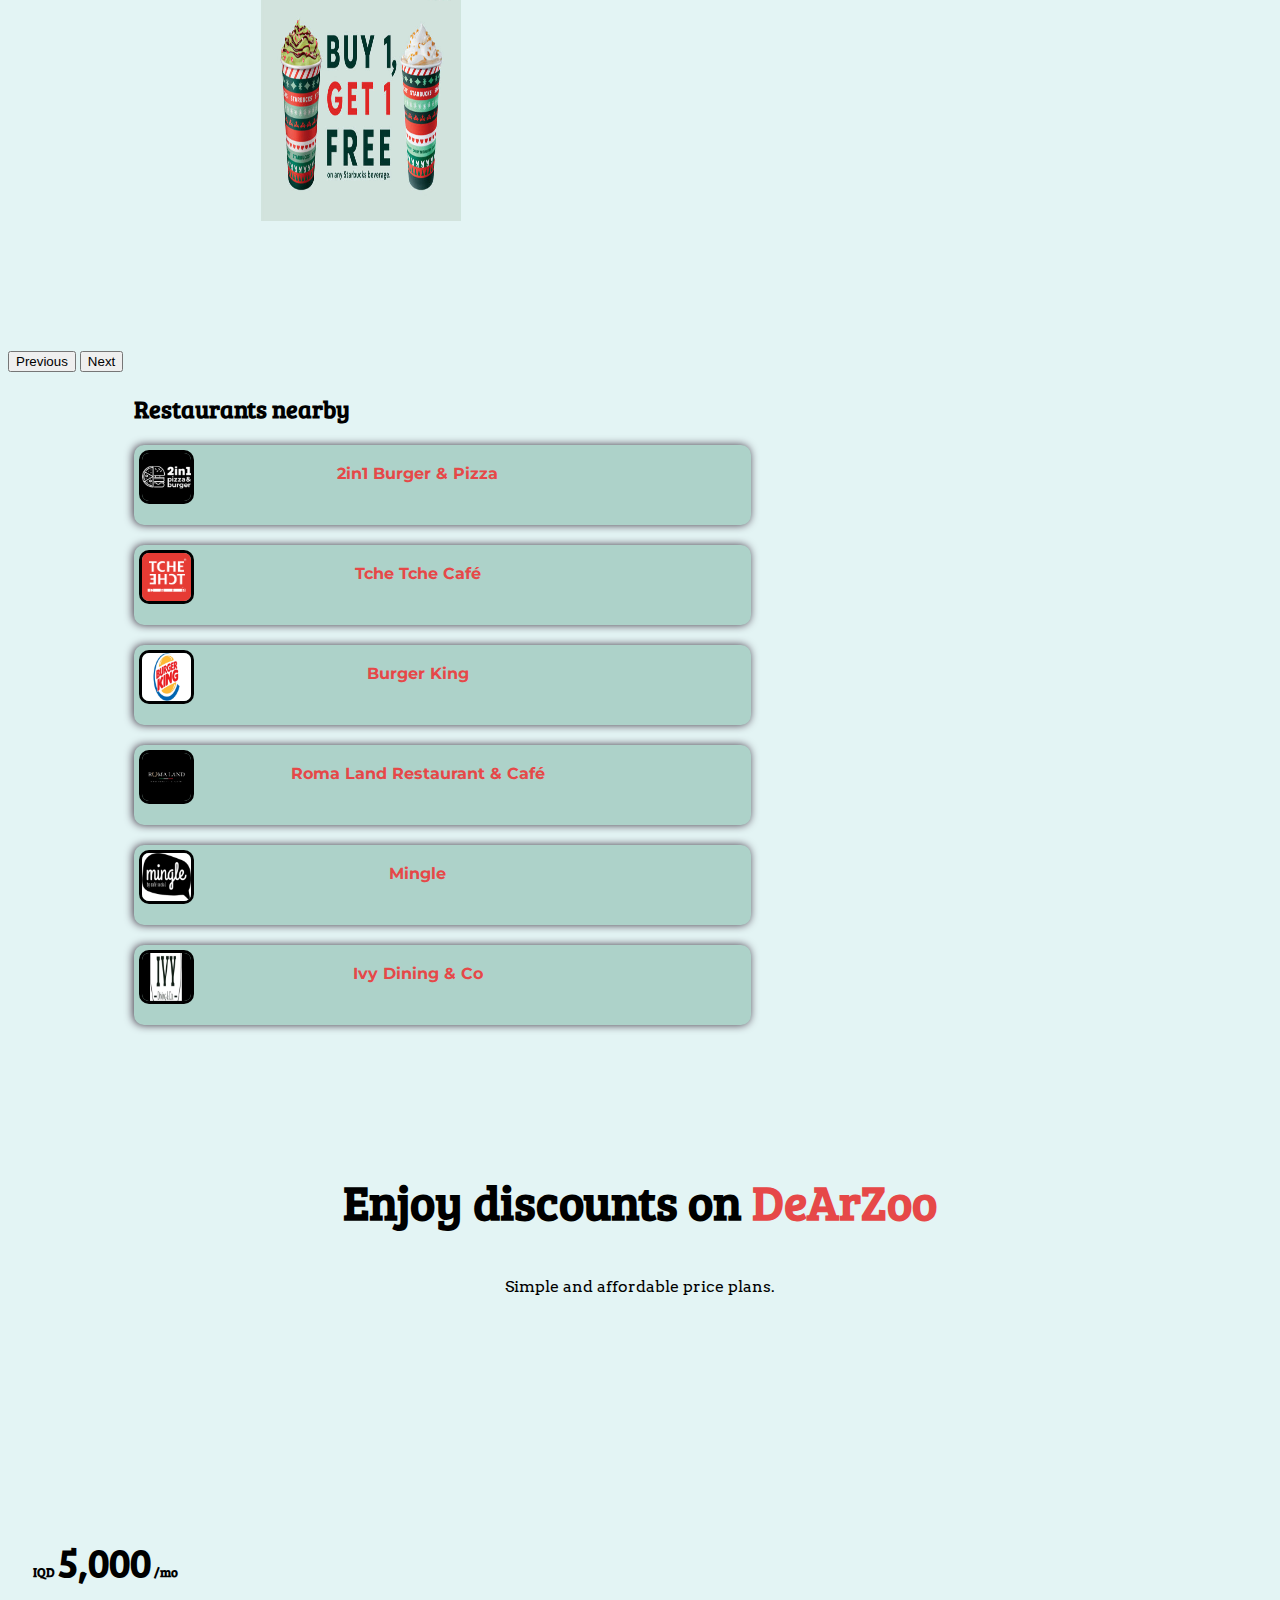
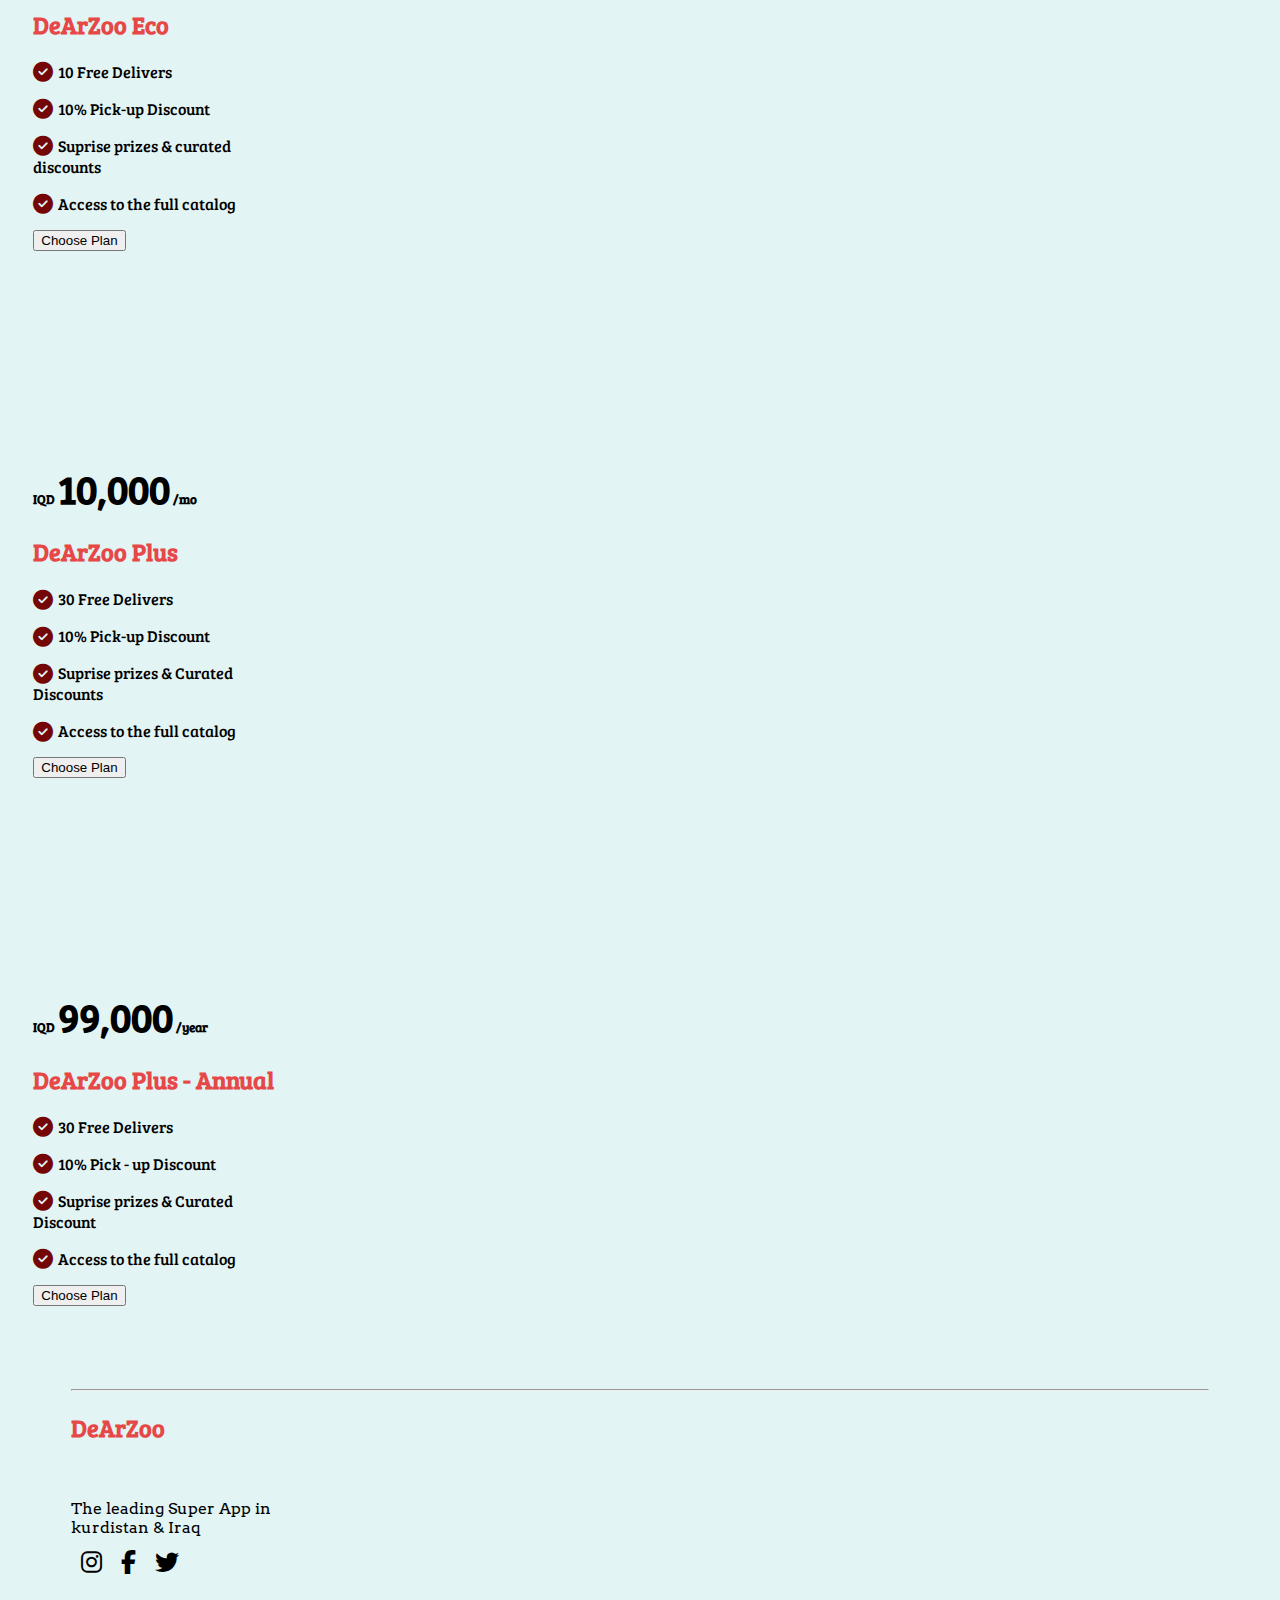
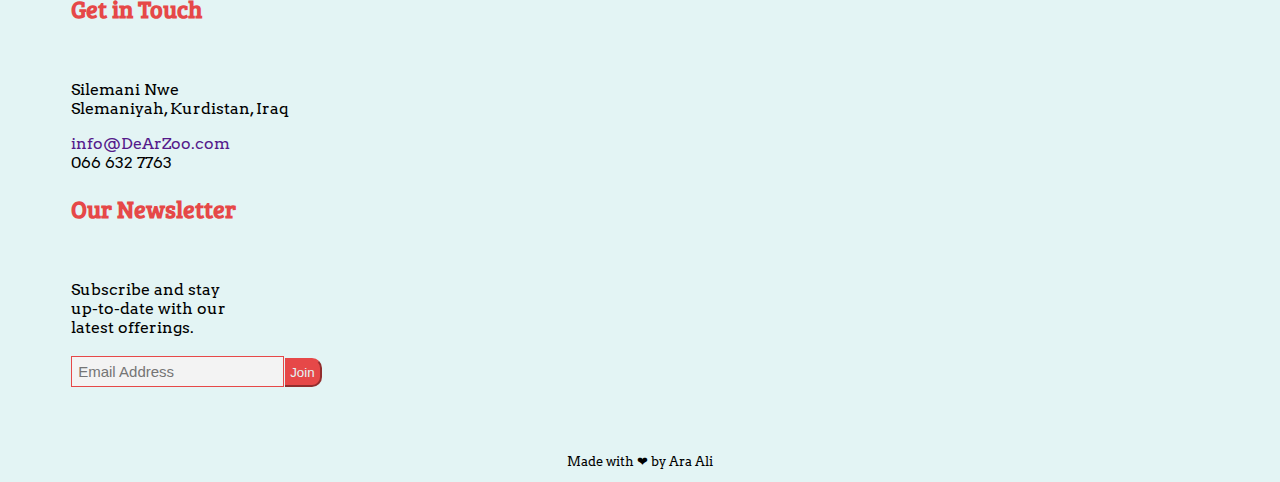
==== commit 98c811b9: "a" ====
--- a/web Programming/index.html
+++ b/web Programming/index.html
@@ -240,9 +240,6 @@
            
             <p class="made">Made with ❤ by Ara Ali</p>
         </div>
-                <P>Ara</P>
-                <p>is known</p>
-                <p>as</p>
-                <p>batman</p>
+              
         </body>
 </html>